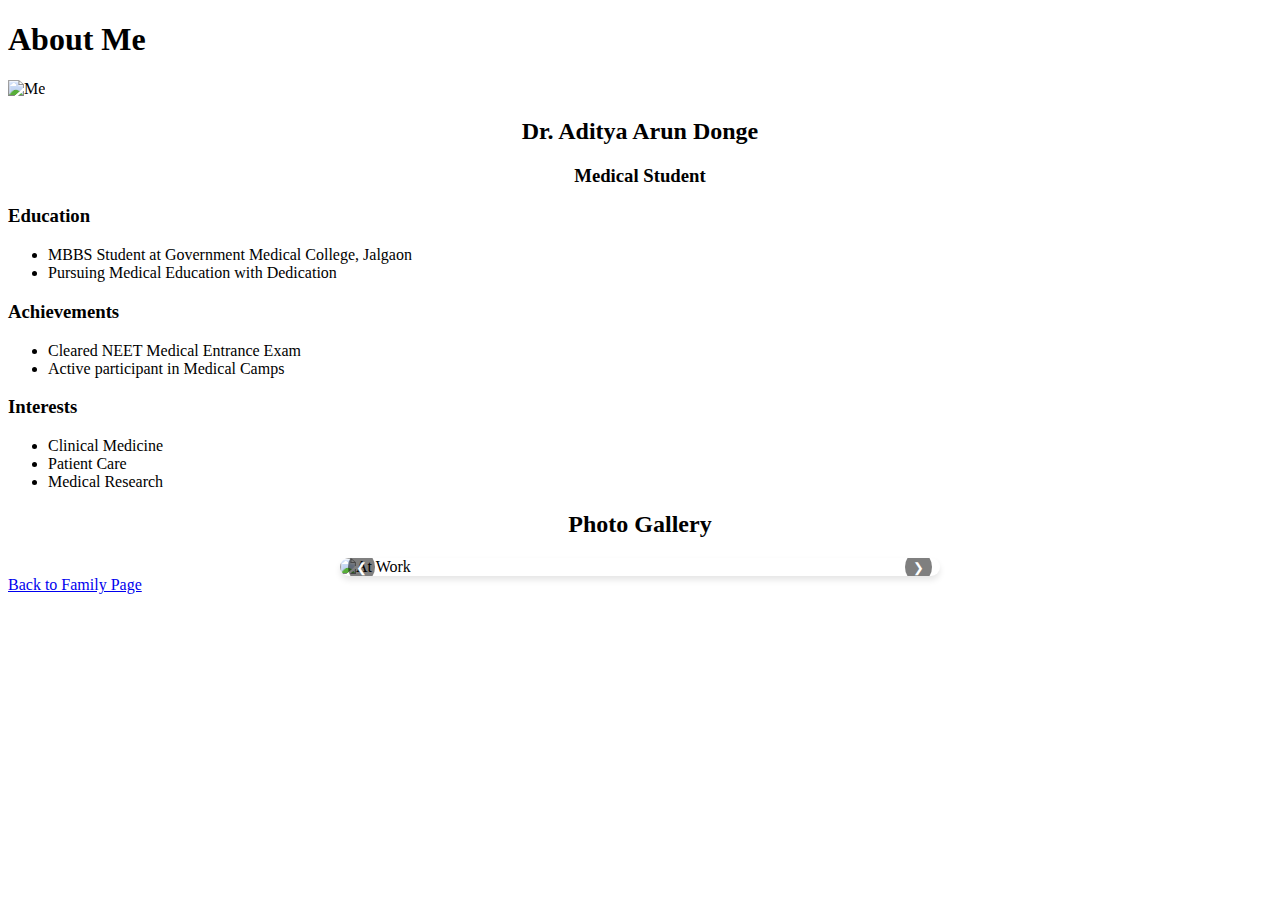
==== brother.html @ c30a72bb "Update brother.html" ====
<!DOCTYPE html>
<html lang="en">
<head>
    <meta charset="UTF-8">
    <meta name="viewport" content="width=device-width, initial-scale=1.0">
    <title>About My brother</title>
    <link rel="stylesheet" href="styles.css">
    <link rel="stylesheet" href="brother.css">
</head>
<body>
    <header>
        <h1>About Me</h1>
    </header>


    <main class="brother-content">
        <section class="profile">
            <img src="brother.jpeg" alt="Me" class="profile-img animated-img">
            <div class="intro">
                <h2 style="text-align: center;">Dr. Aditya Arun Donge</h2>
                
            </div>
            <h3 style="text-align: center;">Medical Student</h3>
            <div class="details">
                <h3>Education</h3>
                <ul>
                    <li>MBBS Student at Government Medical College, Jalgaon</li>
                    <li>Pursuing Medical Education with Dedication</li>
                </ul>

                <h3>Achievements</h3>
                <ul>
                    <li>Cleared NEET Medical Entrance Exam</li>
                    <li>Active participant in Medical Camps</li>
                </ul>

                <h3>Interests</h3>
                <ul>
                    <li>Clinical Medicine</li>
                    <li>Patient Care</li>
                    <li>Medical Research</li>
                </ul>
            </div>
        </section>

        <section class="gallery-section">
            <h2 style="text-align: center;">Photo Gallery</h2>
            <div class="gallery-container" style="max-width: 600px; margin: 0 auto;">
                <div class="slide fade">
                    <img src="b1.jpg" alt="At Work" class="gallery-img" style="width: 300px; height: 400px;">
                    <div class="slide-caption"></div>
                </div>
                <div class="slide fade">
                    <img src="b2.jpg" alt="Family Time" class="gallery-img" style="width: 300px; height: 400px;">
                    <div class="slide-caption"></div>
                </div>
                <div class="slide fade">
                    <img src="b3.jpg" alt="Photography" class="gallery-img" style="width: 300px; height: 400px;">
                    <div class="slide-caption"></div>
                </div>
                <button class="nav-btn prev" onclick="plusSlides(-1)">&#10094;</button>
                <button class="nav-btn next" onclick="plusSlides(1)">&#10095;</button>
            </div>
            
            <div class="dots"></div>
        </section>
    </main>

    <footer>
        <a href="/index.html" class="back-button">Back to Family Page</a>
    </footer>
    <style>
        .container {
            max-width: 1200px;
            margin: 0 auto;
            padding: 2rem;
            display: grid;
            grid-template-columns: 1fr 1fr;
            gap: 3rem;
        }

        .profile-card {
            background: white;
            border-radius: 15px;
            padding: 2rem;
            box-shadow: 0 4px 6px rgba(0, 0, 0, 0.1);
        }

        .info-block {
            margin-bottom: 2rem;
        }

        .gallery-container {
            position: relative;
            border-radius: 15px;
            overflow: hidden;
            box-shadow: 0 4px 6px rgba(0, 0, 0, 0.1);
        }

        .nav-btn {
            position: absolute;
            top: 50%;
            transform: translateY(-50%);
            background: rgba(0, 0, 0, 0.5);
            color: white;
            padding: 0.5rem;
            border: none;
            cursor: pointer;
            border-radius: 50%;
            transition: all 0.3s ease;
        }

        .prev { left: 0.5rem; }
        .next { right: 0.5rem; }

        .nav-btn:hover {
            background: rgba(0, 0, 0, 0.8);
        }

        @media (max-width: 768px) {
            .container {
                grid-template-columns: 1fr;
            }
        }
    </style>

    <script>
        let slideIndex = 1;
        showSlides(slideIndex);

        function plusSlides(n) {
            showSlides(slideIndex += n);
        }
        
        function currentSlide(n) {
            showSlides(slideIndex = n);
        }
        
        function showSlides(n) {
            let slides = document.getElementsByClassName("slide");
            let dots = document.getElementsByClassName("dot");
            
            if (n > slides.length) {slideIndex = 1}
            if (n < 1) {slideIndex = slides.length}
            
            for (let i = 0; i < slides.length; i++) {
                slides[i].style.display = "none";
            }
            for (let i = 0; i < dots.length; i++) {
                dots[i].className = dots[i].className.replace(" active", "");
            }
            
            slides[slideIndex-1].style.display = "block";
            dots[slideIndex-1].className += " active";
        }

        // Add navigation dots
        const dotsContainer = document.querySelector('.dots');
        const slides = document.getElementsByClassName("slide");
        for (let i = 0; i < slides.length; i++) {
            const dot = document.createElement('span');
            dot.className = 'dot';
            dot.onclick = function() { currentSlide(i + 1); };
            dotsContainer.appendChild(dot);
        }

        // Auto-slide functionality
        setInterval(() => {
            plusSlides(1);
        }, 5000);
    </script>

    <script src="scripts.js"></script>
</body>
</html>
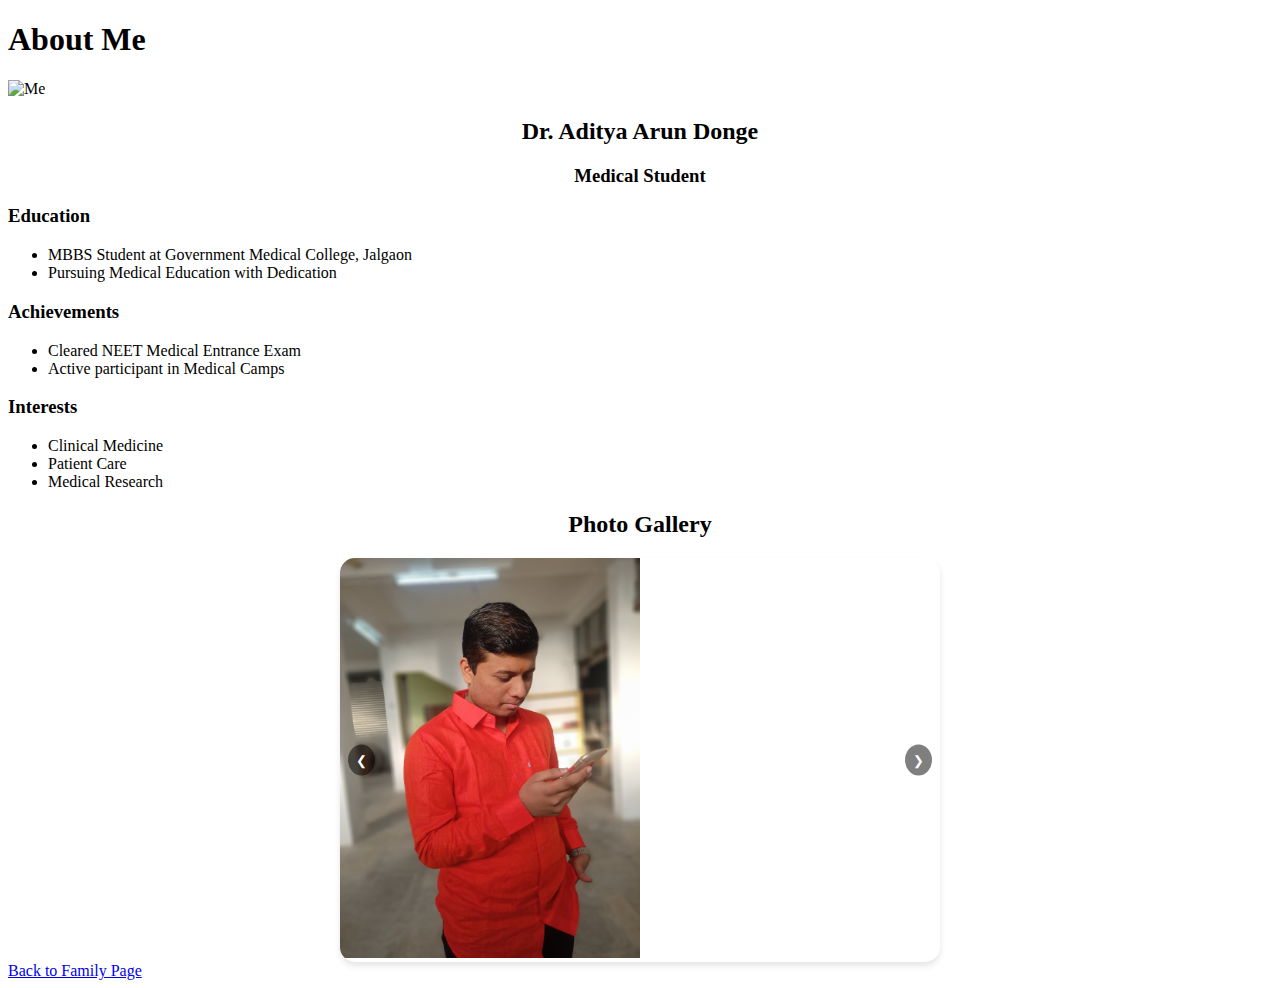
==== commit 02ca0700: "Update brother.html" ====
--- a/brother.html
+++ b/brother.html
@@ -67,7 +67,7 @@
     </main>
 
     <footer>
-        <a href="/index.html" class="back-button">Back to Family Page</a>
+        <a href="index.html" class="back-button">Back to Family Page</a>
     </footer>
     <style>
         .container {
